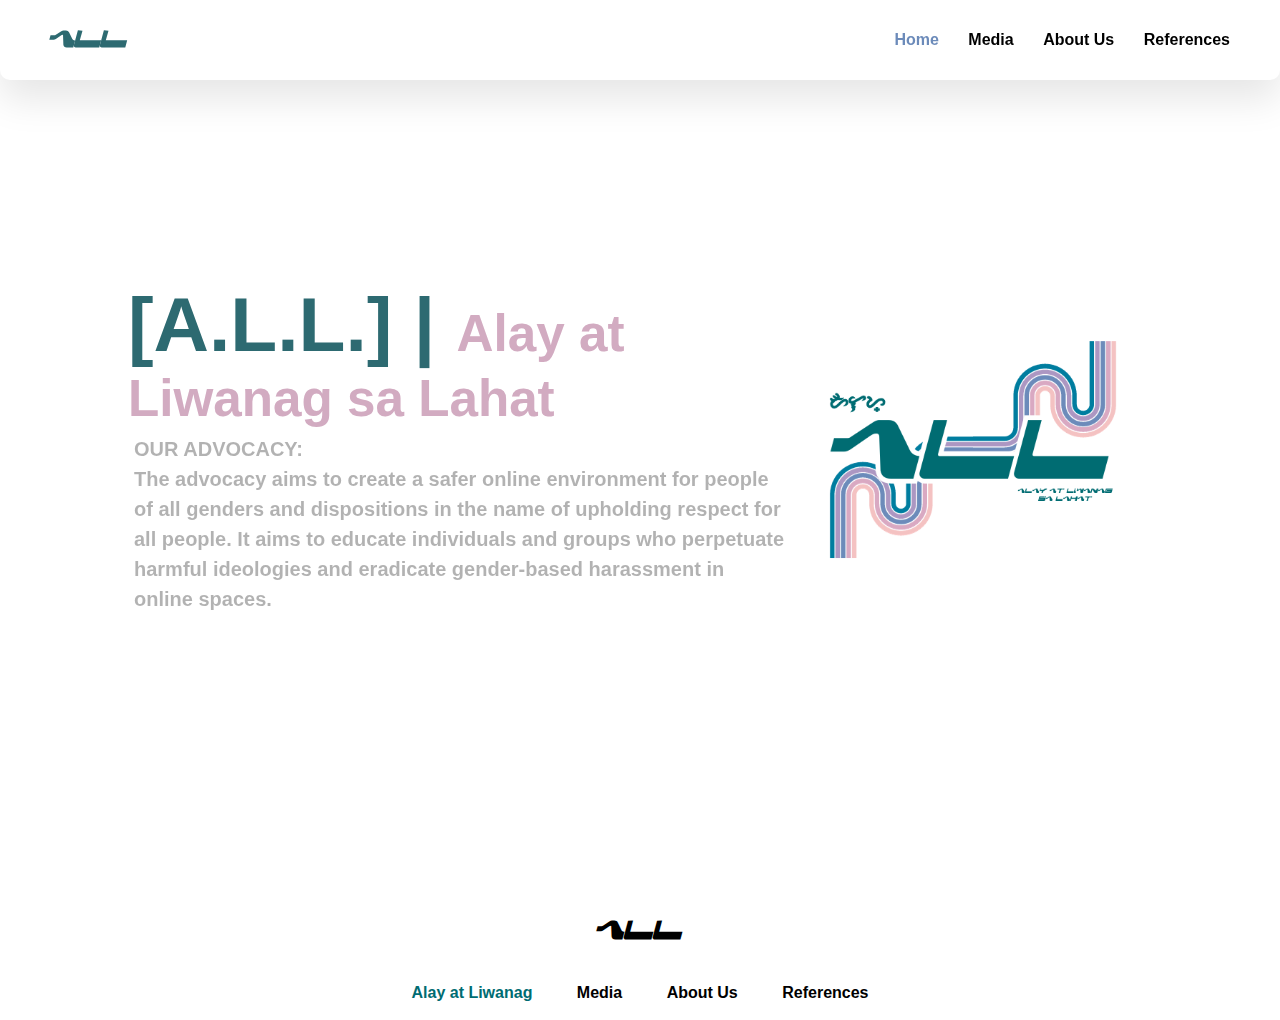
==== index.html @ 5ff39205 "Add files via upload" ====
<html>
<head>
<style>
@font-face {
  font-family: yagiza;
  src: url(font/YAGIZA__.TTF);
}
</style>
<meta name="google-site-verification" content="YwUUXDRIU6Stwxk1zc4ai2XvA-x_vrloI2GOZw3t1yA" />
    <meta charset="UTF-8">
    <meta name="viewport" content="width=device-width, initial-scale=1.0">
    <meta http-equiv="X-UA-Compatible" content="ie=edge">
    <title>ALL - Alay at Liwanag sa Lahat</title>
	<link rel="shortcut icon" type="image/png" href="images/favicon.png">
    <link rel="stylesheet" href="style.css">
    <link rel="preconnect" href="https://fonts.googleapis.com">
<link rel="preconnect" href="https://fonts.gstatic.com" crossorigin>
<link href="https://fonts.googleapis.com/css2?family=Poppins&display=swap" rel="stylesheet">
    <link href="https://unpkg.com/aos@2.3.1/dist/aos.css" rel="stylesheet">
</head>
<body>
    <div class="wrapper">
<div id=nav>
        
            <div class="logo">
                <h4>ALL</h4>
            </div>
            <div class="links">
                <a href="index.html" class="mainlink">Home</a>
                <a href="htmls/media.html">Media</a>
                <a href="htmls/ayeobj1.html">About Us</a>
                <a href="#">References</a>
            </div>
		
	</div>


        <div class="landing">
            <div class="landingText" data-aos="fade-up" data-aos-duration="1000">
                <h1>[A.L.L.] | <span style="color:#D2ABC1;font-size: 4vw">Alay at Liwanag sa Lahat</span> </h1>
                <h3>OUR ADVOCACY:<br> The advocacy aims to create a safer online environment for people of all genders and dispositions in the name of upholding respect for all people. It aims to educate individuals and groups who perpetuate harmful ideologies and eradicate gender-based harassment in online spaces.</h3>
            </div>
            <div class="landingImage" data-aos="fade-down" data-aos-duration="2000">
                <img src="images/bg.png" alt="">
            </div>
        </div>

        <div class="footer">
            <h2>ALL</h2>
            <div class="footerlinks">
                <a href="index.html" class="mainlink">Alay at Liwanag</a>
                <a href="htmls/media.html">Media</a>
                <a href="htmls/ayeobj1.html">About Us</a>
                <a href="#">References</a>
            </div>
        </div>
    </div>
 <script src="aaaaaaaaaaaaaaaaaaa.js"></script>
    <script>
            AOS.init();
    </script>		
</body>
</html>
---- style.css ----
@font-face {
    font-family: yagiza;
    src: url('font\YAGIZA__.TTF');
}

html, body {
    background-color: #fff;
    font-family: 'Source Sans Pro', sans-serif;
    overflow-x: hidden !important;
    margin: 0px !important;
    padding: 0px !important;
}

* {
    text-decoration: none !important;
}
.iframe {
		position: center;
}
#nav {
    position: fixed;
    z-index: 1000;
    top: 0;
    right: 0;
    left: 0;
    height: 80px;
    display: flex;
    flex-direction: row;
    justify-content: space-between;
    align-items: center;
    padding: 0 25px 0 25px;
    background-color: #fff;
    box-shadow: 0 19px 38px rgba(0, 0, 0, 0.10);
    border-bottom-left-radius: 10px;
    border-bottom-right-radius: 10px;
	transition: top 0.3s;
}


#nav .links a {
    margin-right: 25px;
    font-size: 16px;
    font-weight: 600;
    color: #000;
}

#nav .links .mainlink {
    color: #6C8BBA;
}

#nav h4 {
    color: #2D6A71;
    font-family: yagiza;
    font-size: 22px;
    font-weight: bold;
    margin-left: 25px;
}

.landing {
    display: flex;
    flex-direction: row;
    justify-content: space-between;
    align-items: center;
    padding: 0 10vw 0 10vw;
    height: 100vh;
}

.landingText h1 {
    color: #2D6A71;
    font-size: 6vw;
    margin: 0 !important;
}

.landingText h3 {
    margin: 6px !important;
    font-size: 20px;
    opacity: 0.3;
    line-height: 30px;
}

.landingText .btn {
    width: 120px;
    margin-top: 30px;
    padding: 14px 20px 14px 20px;
    background-color: #AC97C2;
    border-radius: 45px;
    text-align: center;
}

.landingText .btn a {
    font-size: 1.2vw;
    color: #fff;
}

.landingImage img {
    width: 28vw;
}

.about {
	margin: 0;
    height: 600px;
    padding: 200px;
    display: flex;
    flex-direction: row;
    justify-content: space-evenly;
    align-items: center;
	overflow: hidden;
}


.aboutText {
    position: relative;
    padding: 0 50px;
    height: inherit;

}

.aboutText h1 {
    position: relative;
    left: 90px;
}

.aboutText img {
    width: 11vw;
    position: absolute;
    right: 300px;
    top: -10px;

}

.aboutList {
    width: 50%;
	overflow: hidden; /* Hide vertical scrollbar */
}

ol {
    list-style: none;
    color: #006C72;
	overflow:hidden;
}

ol li {
    font-size: 34px;
    position: relative;
    margin-bottom: 20px;
    border-bottom: 1px solid #006C72;
	overflow:hidden;
}

li p {
    font-size: 16px;
    color: #000;
    padding-left: 60px;
    line-height: 30px;
    opacity: 0.6;
	overflow:hidden;
}

li span {
    position: absolute;
    line-height: 25px;
    font-weight: 600;
	overflow:hidden;
}
.infoSection {
    height: 600px;
}

.infoHeader {
    text-align: center;
    margin-bottom: 40px;
}

.infoCards {
    display: flex;
    flex-direction: row;
    justify-content: space-around;
    align-items: center;
    padding: 40px 0 40px 0;
}

.infoCards .card {
    position: relative;
    height: 360px;
    width: 350px;
    background: #fff;
    box-shadow: 0 10px 22px rgba(0, 0, 0, 0.09), 0 10px 10px rgba(0, 0, 0, 0.09);
}

.infoCards .one .cardoneImg {
    width: 180px;
    position: absolute;
    top: -50px;
    right: -50px;
}

.infoCards .two .cardtwoImg {
    width: 158px;
    position: absolute;
    top: -50px;
    right: -50px;
}

.infoCards .three .cardthreeImg {
    width: 350px;
    position: absolute;
}

.cardbgone {
    height: 150px;
    background-color: #A998BF
}

.cardbgtwo {
    height: 150px;
    background-color: #ECC4C3;
}

.cardContent {
    padding: 0 20px;
}

.cardContent h2 {
    font-weight: 600;
}

.cardContent p {
    line-height: 30px;
    opacity: 0.6;
}

.cardContent .cardBtn {
    position: absolute;
    right: 20px;
    padding: 10px;
    background-color: #ededed;
    width: 25px;
    height: 20px;
    border-radius: 6px;
    display: flex;
    justify-content: center;
    align-items: center;
    transition: all ease-in-out 0.2s;
}

.cardContent .cardBtn:hover {
    background-color: #007D9F;
}

.cardContent .cardBtn .cardIcon {
    position: relative;
    top: 0px;
    left: 0px;
    width: 16px;
}

.footer {
    height: 100px;
    display: flex;
    flex-direction: column;
    align-items: center;
    padding-bottom: 20px;
}

.footer h2 {
    font-family: yagiza;
    height: 100px;
    display: flex;
    flex-direction: column;
    align-items: center;
    padding-bottom: 20px;
}

.footerlinks a {
    margin: 20px;
    font-size: 16px;
    font-weight: 600;
    color: #000;
}

.footerlinks .mainlink {
    color: #006C72;
}

/* RESPONSIVE */

@media only screen and (max-width: 1175px) {
    .infoSection {
        height: auto;
    }

    .infoCards {
        flex-wrap: wrap;
        justify-content: center;
    }

    .infoCards .card {
        height: auto;
        width: 80%;
        margin: 20px;
    }

    .infoCards .one .cardoneImg,
    .infoCards .two .cardtwoImg,
    .infoCards .three .cardthreeImg {
        width: 100%;
        top: 0;
        right: 0;
    }
}

/* Add more media queries for different screen sizes as needed */


/* RESPONSIVE */

/* For phones */
@media only screen and (max-width: 600px) {
    .nav {
        flex-direction: column;
        justify-content: space-around;
        padding: 20px;
        height: auto;
        overflow-y: hidden;
    }

    .nav h4 {
        font-size: 6vw;
        margin-top: 10px;
        margin-bottom: 14px;
    }

    .nav .links a {
        margin-right: 15px; /* Adjusted for smaller screens */
        font-size: 14px; /* Adjusted for smaller screens */
        font-weight: 600;
    }

    .landing {
        flex-direction: column-reverse;
        height: auto; /* Adjusted for smaller screens */
        align-items: center;
        justify-content: center;
        text-align: center;
    }

    .landingText h1 {
        font-size: 6vw;
    }

    .landingText h3 {
        font-size: 16px; /* Adjusted for smaller screens */
    }

    .landingText .btn {
        margin: 0 auto;
    }

    .landingText .btn a {
        font-size: 3vw;
    }

    .landingImage img {
        width: 80vw; /* Adjusted for smaller screens */
        margin-bottom: 20px;
    }

    .footer {
        padding-bottom: 40px;
    }
}

/* For tablets */
@media only screen and (min-width: 601px) and (max-width: 1024px) {
    /* Add your tablet-specific styles here */
}
#nav .links a:hover {
    background-color #ddd;
	color: #2D6A71;
}
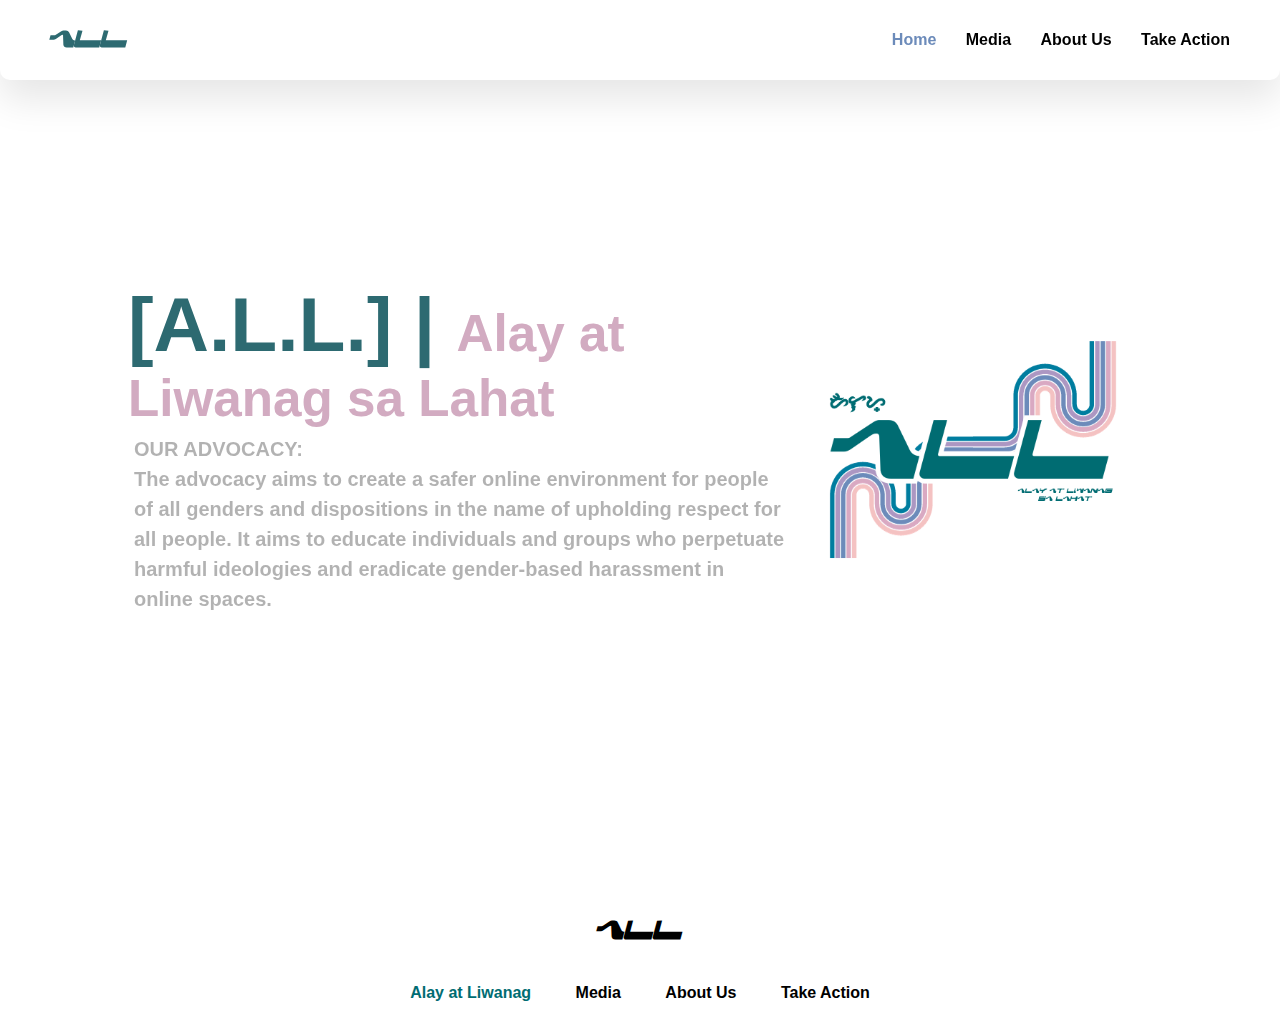
==== commit 89b4b612: "Update index.html" ====
--- a/index.html
+++ b/index.html
@@ -29,7 +29,7 @@
                 <a href="index.html" class="mainlink">Home</a>
                 <a href="htmls/media.html">Media</a>
                 <a href="htmls/ayeobj1.html">About Us</a>
-                <a href="#">References</a>
+              <a href="https://actionplanmil.my.canva.site/">Take Action</a>
             </div>
 		
 	</div>
@@ -51,7 +51,7 @@
                 <a href="index.html" class="mainlink">Alay at Liwanag</a>
                 <a href="htmls/media.html">Media</a>
                 <a href="htmls/ayeobj1.html">About Us</a>
-                <a href="#">References</a>
+              <a href="https://actionplanmil.my.canva.site/">Take Action</a>
             </div>
         </div>
     </div>
@@ -60,4 +60,4 @@
             AOS.init();
     </script>		
 </body>
-</html>+</html>
